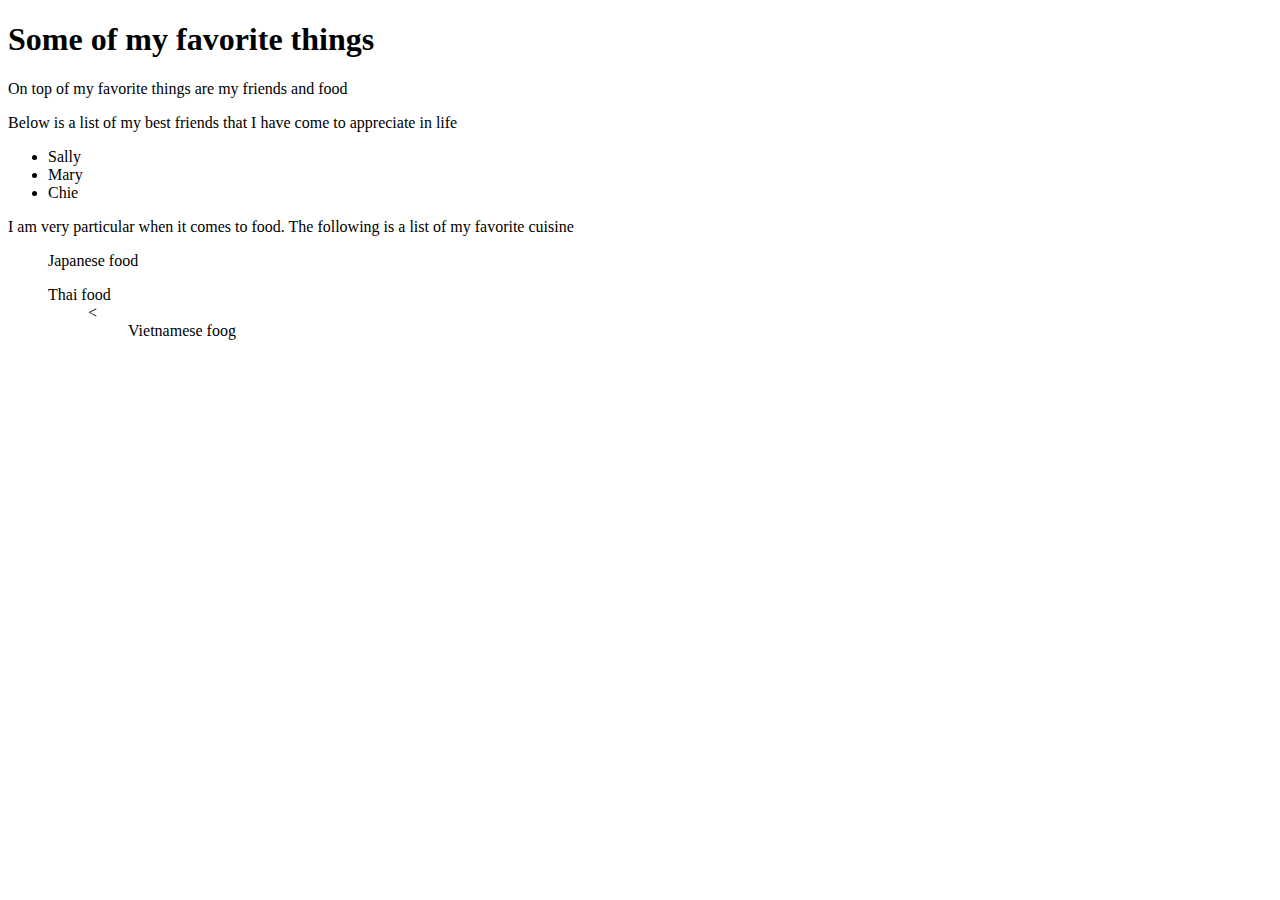
==== favorite-things.html @ 28845aa9 "add block elements and list elements to the page" ====
<!DOCTYPE html>
<html>
  <head>
    <title>favorite things</title>
  </head>
  <h1>Some of my favorite things</h1>
  <body>
    <p>On top of my favorite things are my friends and food</p>
    <p>Below is a list of my best friends that I have come to appreciate in life</p>
    <ul>
      <li>Sally</li>
      <li>Mary</li>
      <li>Chie</li>
    </ul>
    <p>I am very particular when it comes to food. The following is a list of my favorite cuisine</p>
    <ol>Japanese food</ol>
    <ol>Thai food<ol>
    <<ol>Vietnamese foog</ol>

    </ol>
  </body>
</html>
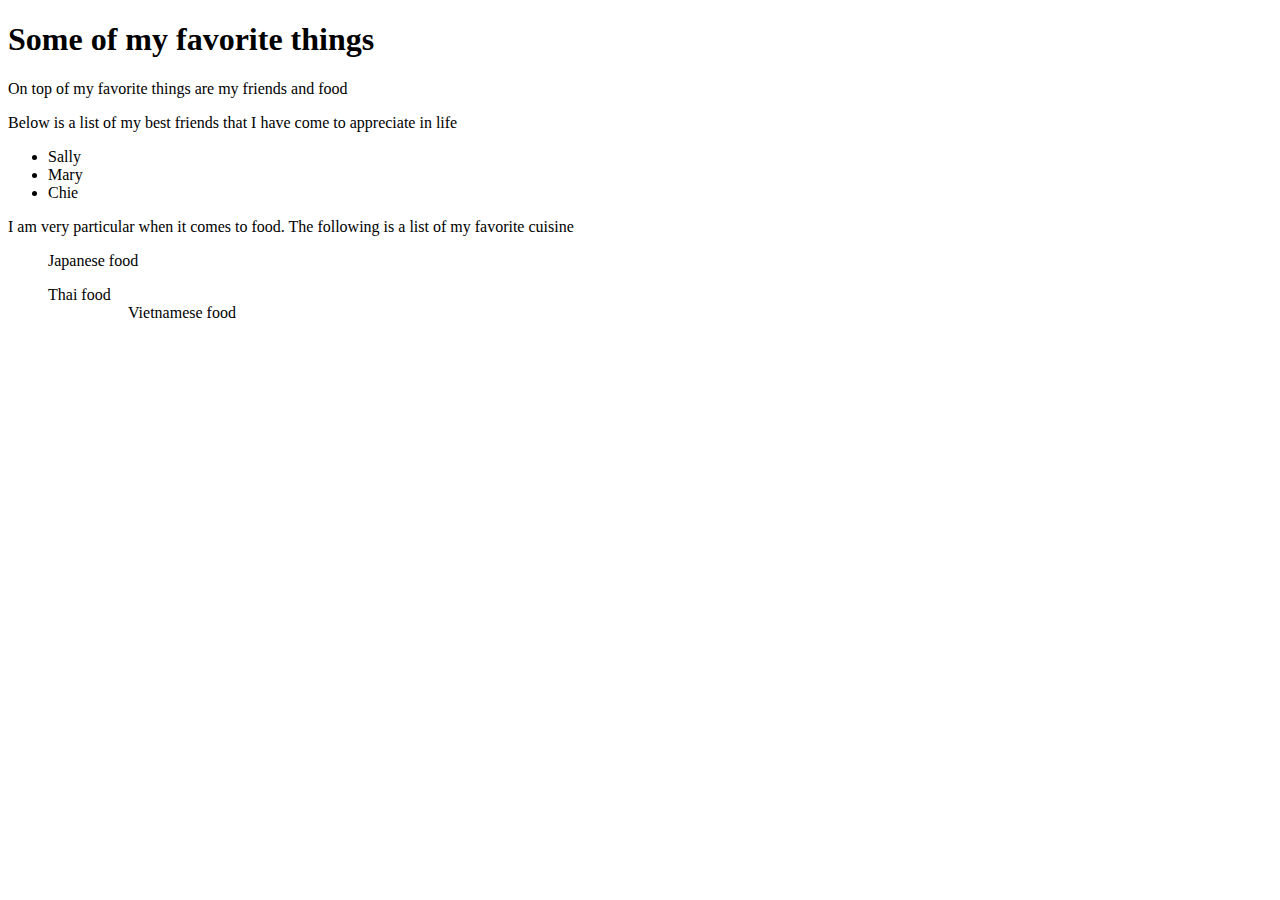
==== commit 2e05d2d7: "correct spelling to the page" ====
--- a/favorite-things.html
+++ b/favorite-things.html
@@ -15,7 +15,7 @@
     <p>I am very particular when it comes to food. The following is a list of my favorite cuisine</p>
     <ol>Japanese food</ol>
     <ol>Thai food<ol>
-    <<ol>Vietnamese foog</ol>
+    <ol>Vietnamese food</ol>
 
     </ol>
   </body>
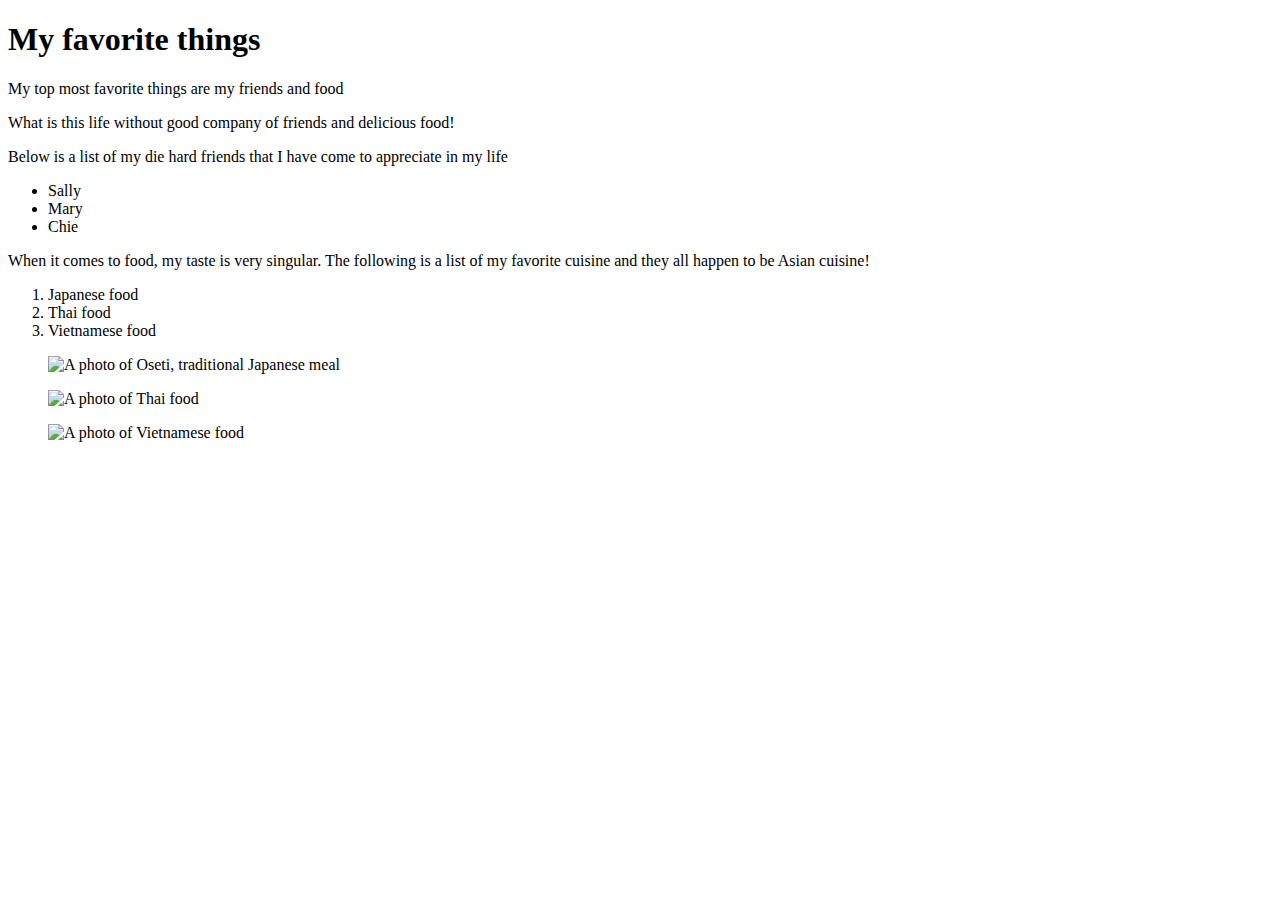
==== commit 4a31ee93: "add information and images to body elements" ====
--- a/favorite-things.html
+++ b/favorite-things.html
@@ -1,22 +1,26 @@
 <!DOCTYPE html>
 <html>
   <head>
-    <title>favorite things</title>
+    <title><<strong>favorite things</strong></title>
   </head>
-  <h1>Some of my favorite things</h1>
+  <h1>My favorite things</h1>
   <body>
-    <p>On top of my favorite things are my friends and food</p>
-    <p>Below is a list of my best friends that I have come to appreciate in life</p>
+    <p>My top most favorite things are my friends and food</p>
+    <p>What is this life without good company of friends and delicious food!</p>
+    <p>Below is a list of my die hard friends that I have come to appreciate in my life</p>
     <ul>
       <li>Sally</li>
       <li>Mary</li>
       <li>Chie</li>
     </ul>
-    <p>I am very particular when it comes to food. The following is a list of my favorite cuisine</p>
-    <ol>Japanese food</ol>
-    <ol>Thai food<ol>
-    <ol>Vietnamese food</ol>
-
+    <p>When it comes to food, my taste is very singular. The following is a list of my favorite cuisine and they all happen to be Asian cuisine!</p>
+    <ol>
+      <li>Japanese food</li>
+      <li>Thai food</li>
+      <li>Vietnamese food</li>
+    <p><img src="images/Japanesefood.jpg" alt="A photo of Oseti, traditional Japanese meal">
+    <p><img src="images/Thaifood.jpg" alt="A photo of Thai food">
+    <p><img src="images/Vietnamese-daily-meal1.jpg" alt="A photo of Vietnamese food">
     </ol>
   </body>
 </html>
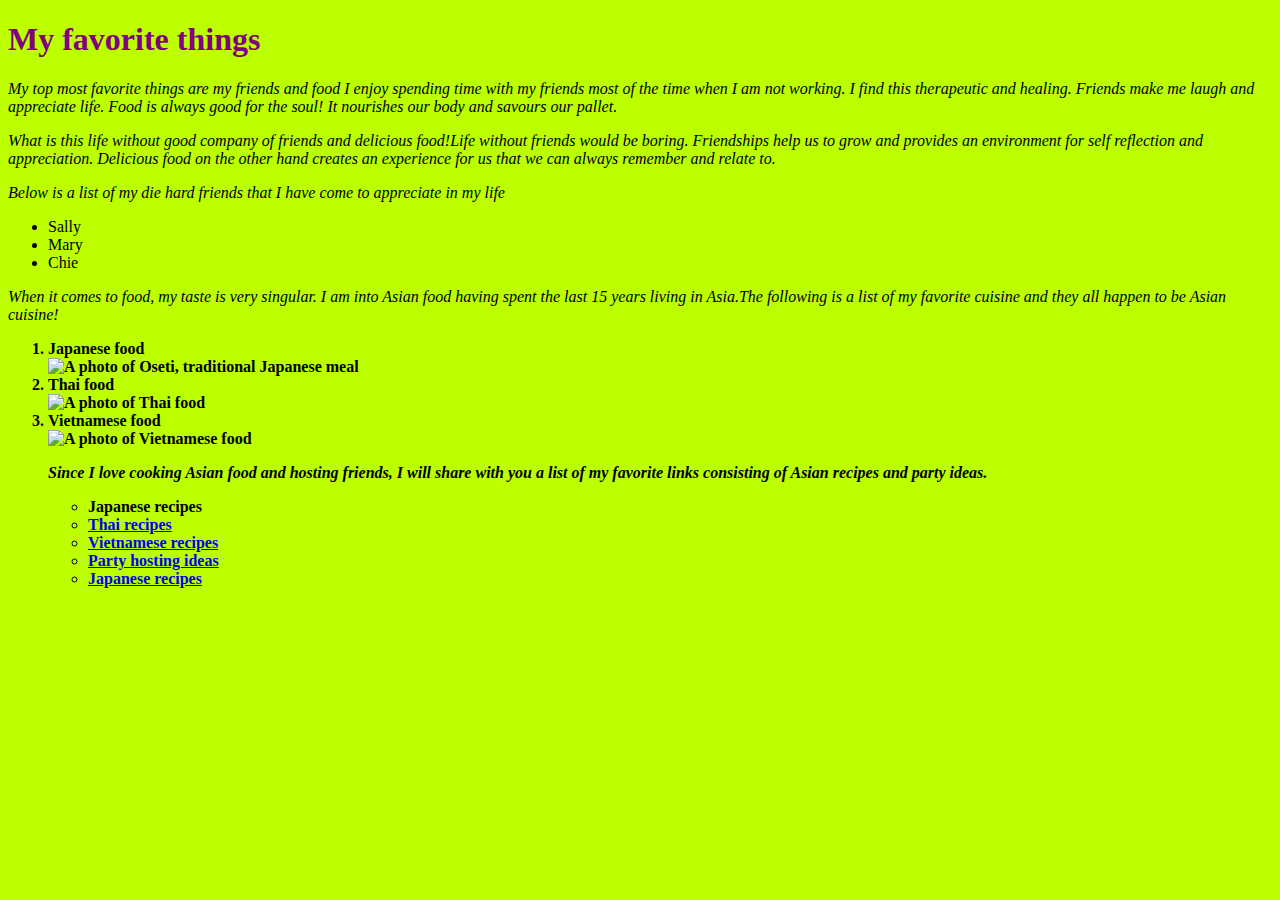
==== commit a2da7dae: "add class and style to the page" ====
--- a/favorite-things.html
+++ b/favorite-things.html
@@ -1,26 +1,31 @@
 <!DOCTYPE html>
 <html>
   <head>
-    <title><<strong>favorite things</strong></title>
+      <title><strong>favorite things</strong></title>
+      <link rel="stylesheet" type="text/css" href="CSS/num2styles.css">
   </head>
   <h1>My favorite things</h1>
   <body>
-    <p>My top most favorite things are my friends and food</p>
-    <p>What is this life without good company of friends and delicious food!</p>
+    <p class="intro">My top most favorite things are <em>my friends and food</em> I enjoy spending time with my friends most of the time when I am not working. I find this therapeutic and healing. Friends make me laugh and appreciate life. Food is always good for the soul! It nourishes our body and savours our pallet.</p>
+    <p class="experience">What is this life without good company of friends and delicious food!Life without friends would be boring. Friendships help us to grow and provides an environment for self reflection and appreciation. Delicious food on the other hand creates an experience for us that we can always remember and relate to.</p>
     <p>Below is a list of my die hard friends that I have come to appreciate in my life</p>
     <ul>
       <li>Sally</li>
       <li>Mary</li>
       <li>Chie</li>
     </ul>
-    <p>When it comes to food, my taste is very singular. The following is a list of my favorite cuisine and they all happen to be Asian cuisine!</p>
+    <p class="food">When it comes to food, my taste is very singular. I am into Asian food having spent the last 15 years living in Asia.The following is a list of my favorite cuisine and they all happen to be Asian cuisine!</p>
     <ol>
-      <li>Japanese food</li>
-      <li>Thai food</li>
-      <li>Vietnamese food</li>
-    <p><img src="images/Japanesefood.jpg" alt="A photo of Oseti, traditional Japanese meal">
-    <p><img src="images/Thaifood.jpg" alt="A photo of Thai food">
-    <p><img src="images/Vietnamese-daily-meal1.jpg" alt="A photo of Vietnamese food">
-    </ol>
+      <li>Japanese food</li><img src="images/Japanesefood.jpg" alt="A photo of Oseti, traditional Japanese meal">
+      <li>Thai food</li><img src="images/Thaifood.jpg" alt="A photo of Thai food">
+      <li>Vietnamese food</li><img src="images/Vietnamese-daily-meal1.jpg" alt="A photo of Vietnamese food">
+    <p>Since I love cooking Asian food and hosting friends, I will share with you a list of my favorite links consisting of Asian recipes and party ideas.</p>
+    <ul>
+      <li>Japanese recipes<a href="https://www.japanesecooking101.com/"</li>
+      <li>Thai recipes<a href="https://www.eatingthaifood.com/thai-recipes/"</li>
+      <li>Vietnamese recipes<a href="https://www.vickypham.com/"</li>
+      <li>Party hosting ideas<a href="https://karaspartyideas.com/"</li>
+      <li> Japanese recipes<a href="https://www.japanesecooking101.com/"</li>
+
   </body>
 </html>
--- a/CSS/num2styles.css
+++ b/CSS/num2styles.css
@@ -0,0 +1,13 @@
+h1 {color: purple;
+text align center
+ }
+ p {font-size-adjust: auto;
+ font-style: oblique;
+}
+ ol {font-weight: bold;
+ }
+ body {background-color: #bf0;
+ }
+ img {align: center;
+
+ }
